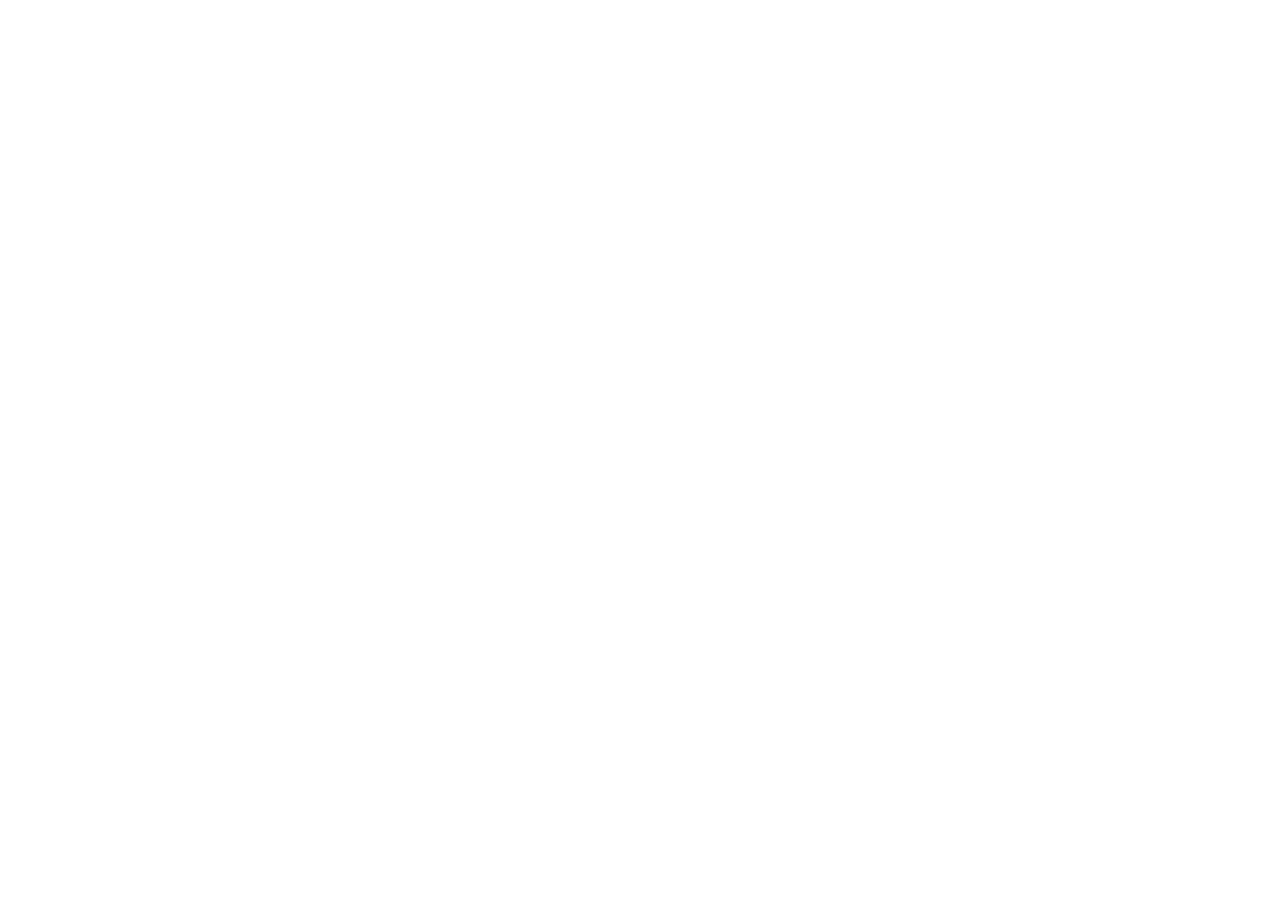
==== aboutme.html @ e94c032f "added aboutme.html file" ====
<!DOCTYPE html>
<html lang="en">
<head>
    <meta charset="UTF-8">
    <meta name="viewport" content="width=device-width, initial-scale=1.0">
    <title>Akhand&nbsp;|&nbsp;Profile</title>
</head>
<body>
    
</body>
</html>
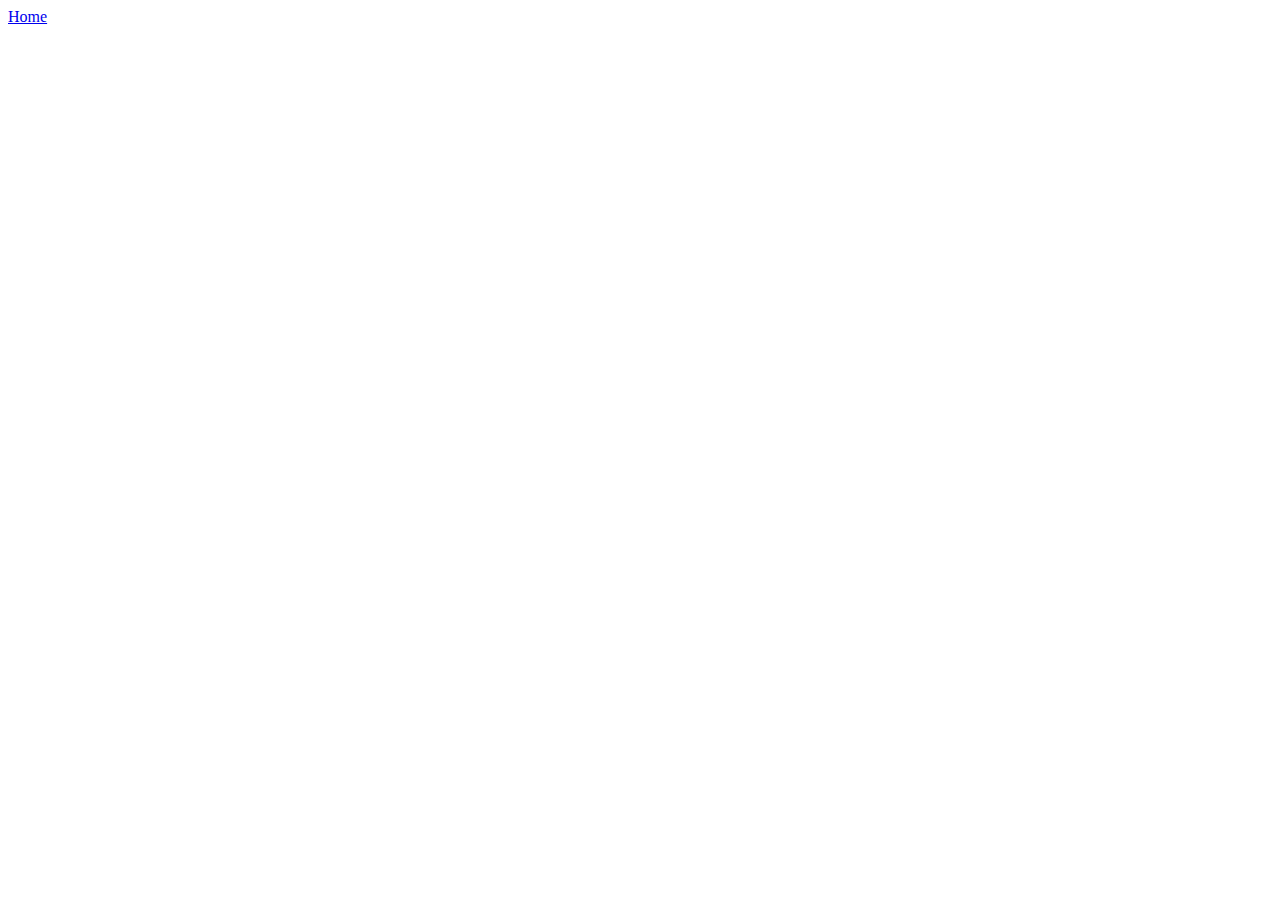
==== commit 087f9766: "demo change-2" ====
--- a/aboutme.html
+++ b/aboutme.html
@@ -6,6 +6,8 @@
     <title>Akhand&nbsp;|&nbsp;Profile</title>
 </head>
 <body>
-    
+    <nav>
+        <a href="#">Home</a>
+    </nav>
 </body>
 </html>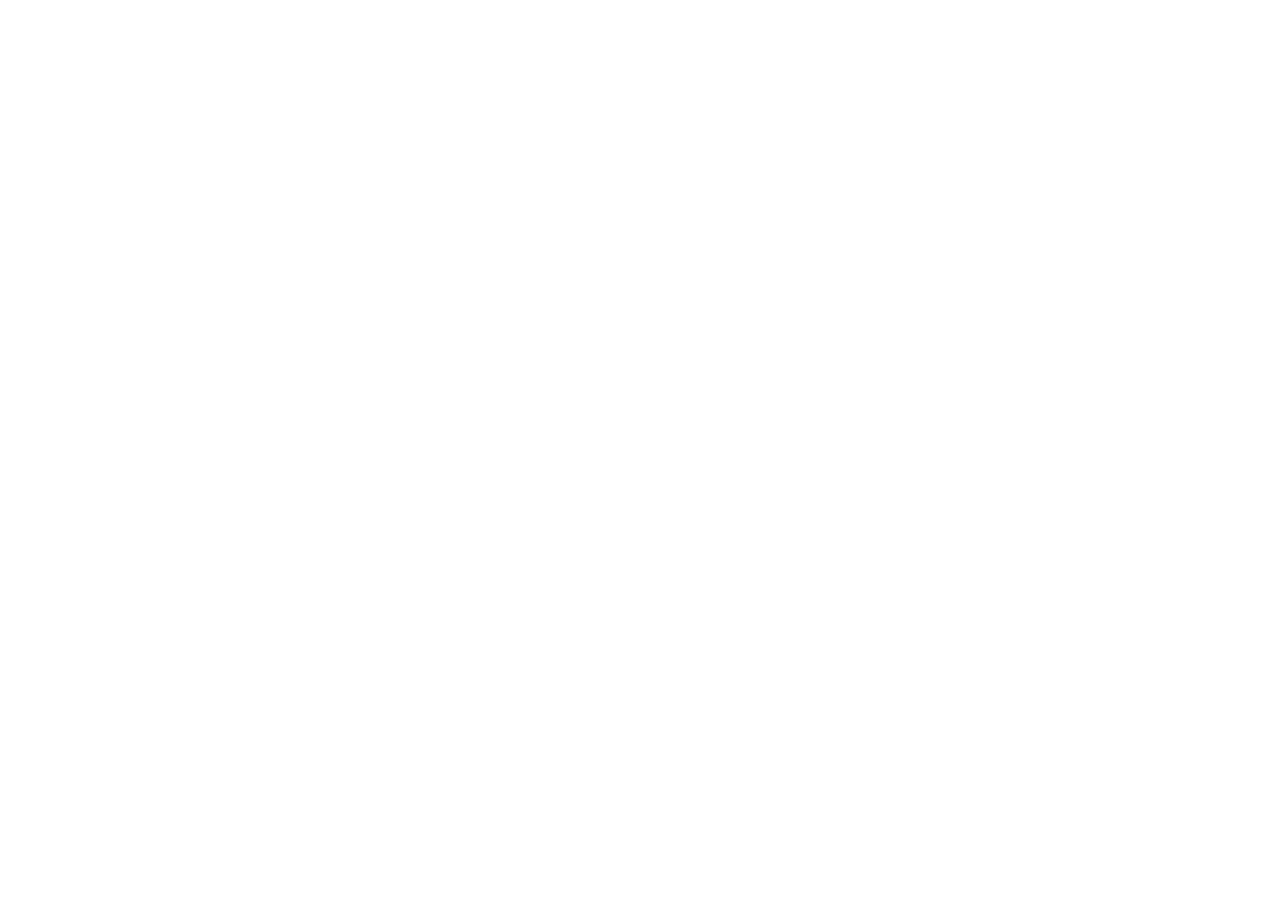
==== commit 04a522a3: "demo" ====
--- a/aboutme.html
+++ b/aboutme.html
@@ -7,7 +7,7 @@
 </head>
 <body>
     <nav>
-        <a href="#">Home</a>
+
     </nav>
 </body>
 </html>